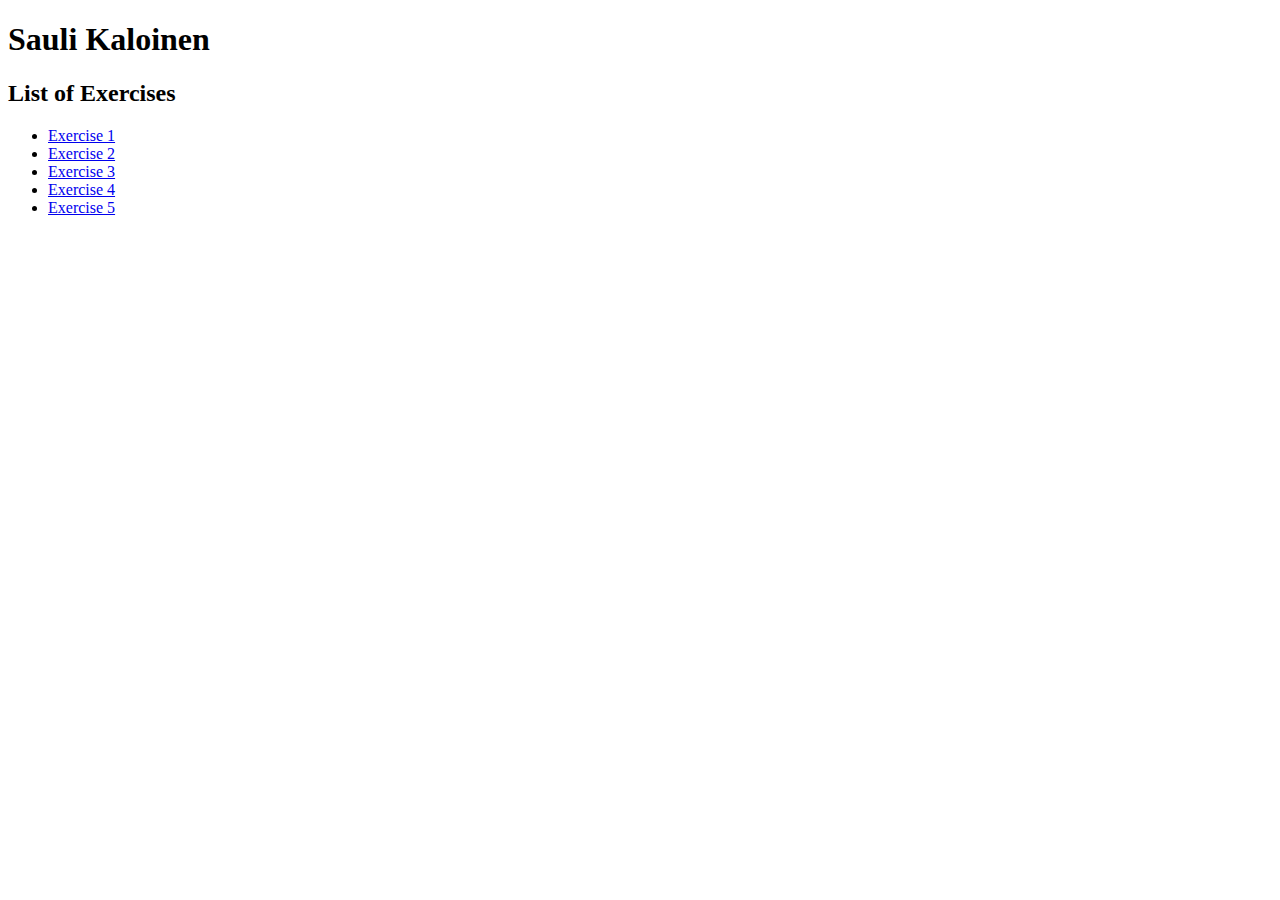
==== index.html @ 0967ea07 "Initial commit" ====
<!DOCTYPE html>
<html lang="en">
<head>
    <meta charset="UTF-8">
    <meta http-equiv="X-UA-Compatible" content="IE=edge">
    <meta name="viewport" content="width=device-width, initial-scale=1.0">
    <title>Sauli Kaloinen - Individual Exercises</title>
</head>
<body>
    <h1>Sauli Kaloinen</h1>
    <h2>List of Exercises</h2>
    <ul>
        <li><a href="exercise1.html">Exercise 1</a></li>
        <li><a href="exercise2.html">Exercise 2</a></li>
        <li><a href="exercise3.html">Exercise 3</a></li>
        <li><a href="exercise4.html">Exercise 4</a></li>
        <li><a href="exercise5.html">Exercise 5</a></li>
    </ul>
    
</body>
</html>
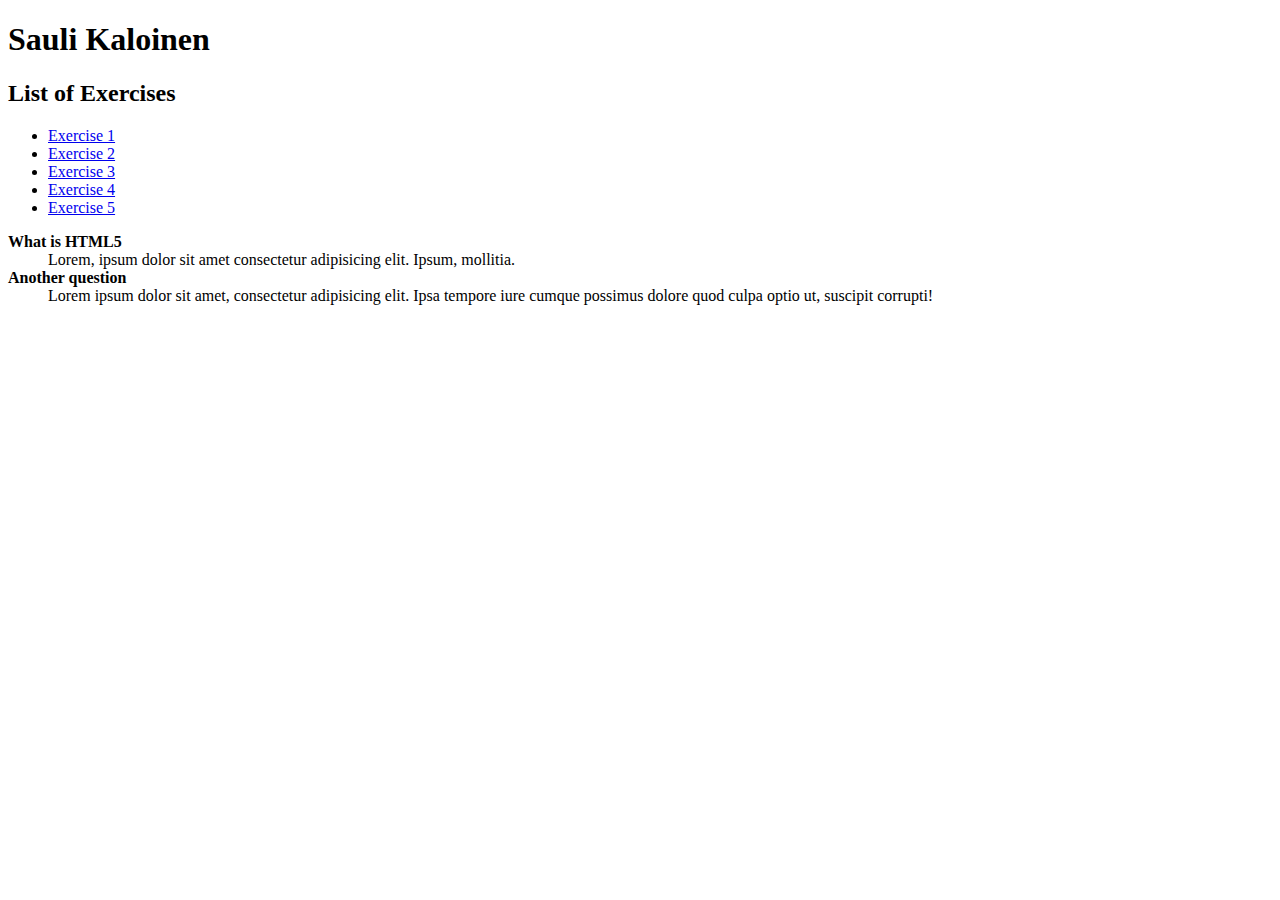
==== commit fa0f1b1e: "add" ====
--- a/index.html
+++ b/index.html
@@ -16,6 +16,13 @@
         <li><a href="exercise4.html">Exercise 4</a></li>
         <li><a href="exercise5.html">Exercise 5</a></li>
     </ul>
+
+    <dl>
+        <dt><b>What is HTML5</b></dt>
+        <dd>Lorem, ipsum dolor sit amet consectetur adipisicing elit. Ipsum, mollitia.</dd>
+        <dt><b>Another question</b></dt>
+        <dd>Lorem ipsum dolor sit amet, consectetur adipisicing elit. Ipsa tempore iure cumque possimus dolore quod culpa optio ut, suscipit corrupti!</dd>
+    </dl>
     
 </body>
 </html>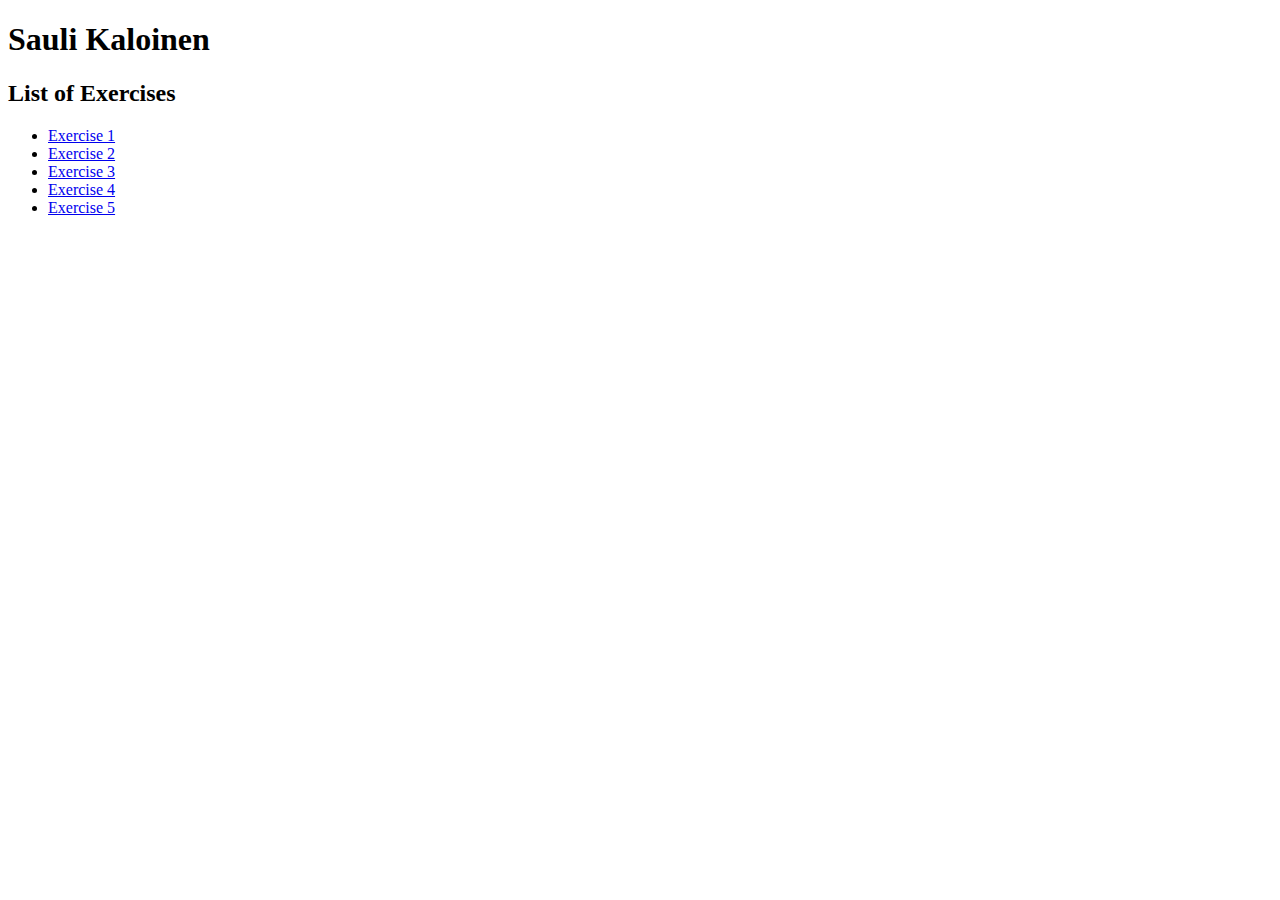
==== commit 8c4c0861: "add" ====
--- a/index.html
+++ b/index.html
@@ -17,12 +17,6 @@
         <li><a href="exercise5.html">Exercise 5</a></li>
     </ul>
 
-    <dl>
-        <dt><b>What is HTML5</b></dt>
-        <dd>Lorem, ipsum dolor sit amet consectetur adipisicing elit. Ipsum, mollitia.</dd>
-        <dt><b>Another question</b></dt>
-        <dd>Lorem ipsum dolor sit amet, consectetur adipisicing elit. Ipsa tempore iure cumque possimus dolore quod culpa optio ut, suscipit corrupti!</dd>
-    </dl>
     
 </body>
 </html>